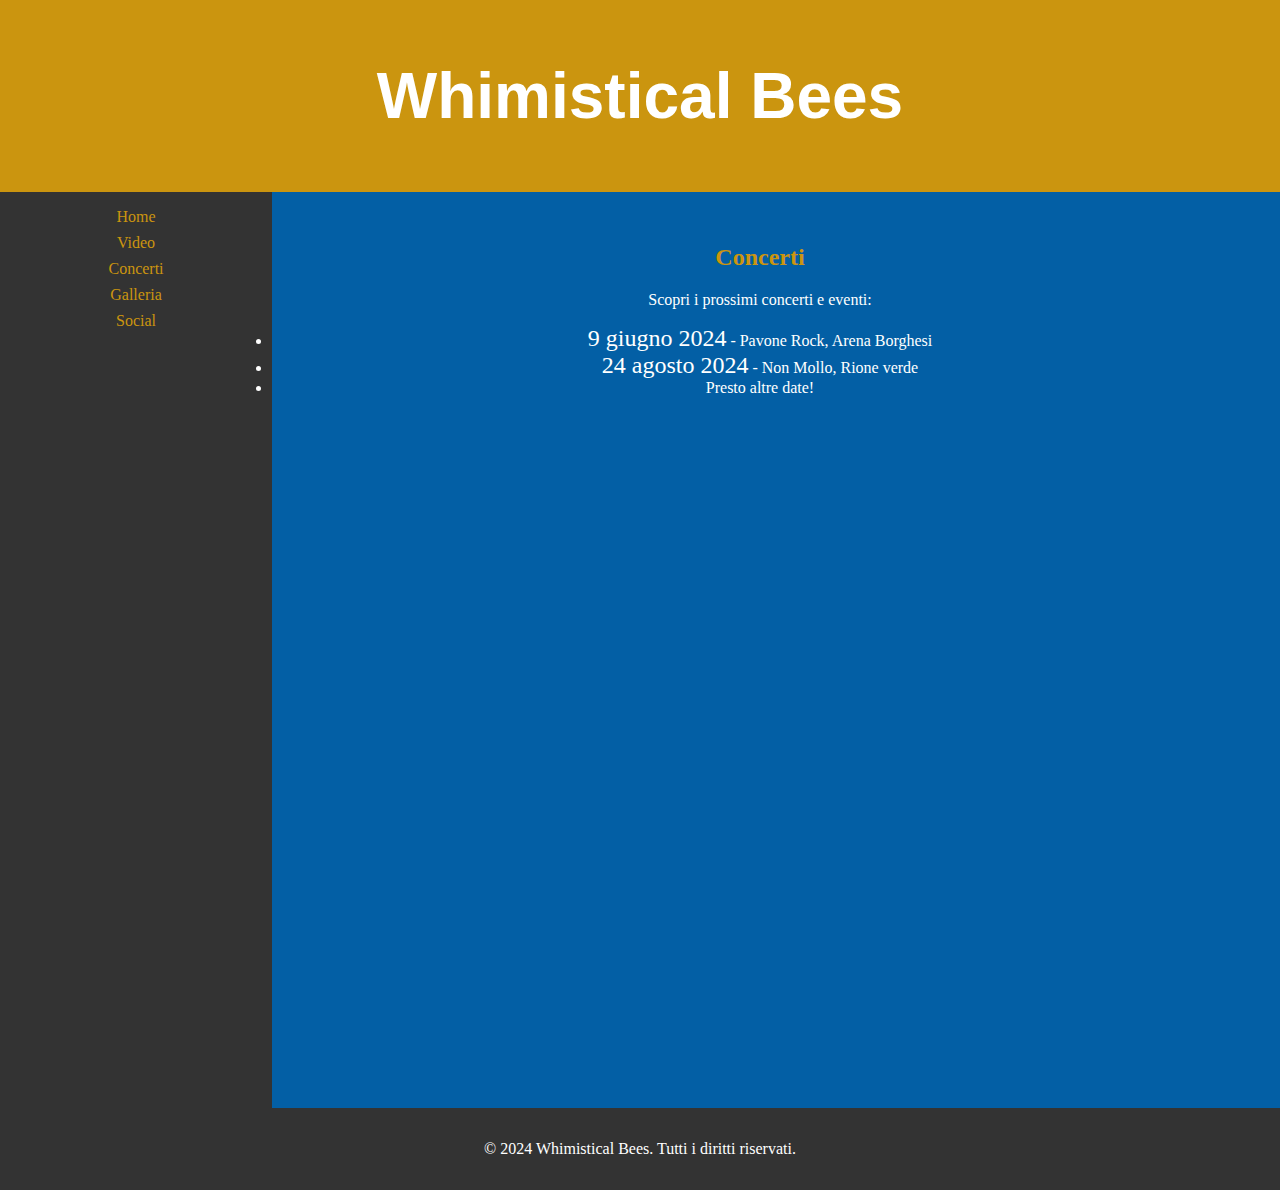
==== concerti.html @ 0d04606f "Create concerti.html" ====
<!DOCTYPE html>
<html lang="it">
<head>
    <link rel="icon" href="favicon.ico.jpg" type="image/jpg">

    <meta charset="UTF-8">
    <meta name="viewport" content="width=device-width, initial-scale=1.0">
    <title>Whimistical Bees - Concerti</title>
    <style>
        body {
            font-family: Times New Roman;
            background-color: #035FA5;
            color: #ffffff;
            margin: 0;
            padding: 0;
        }
        header {
            background-color: #CB950F;
            color: #ffffff;
            padding: 1rem;
            text-align: center;
            font-family: 'Barbra Condensed', sans-serif;
            font-size: 2rem;
        }
        nav {
            background-color: #333;
            color: #fff;
            padding: 0.5rem;
            text-align: center;
            float: left;
            width: 20%;
            height: 100vh;
        }
        nav a {
            display: block;
            color: #CB950F;
            margin: 0.5rem 0;
            text-decoration: none;
        }
        .section {
            padding: 2rem;
            text-align: center;
        }
        .section h2 {
            color: #CB950F;
        }
        .gallery img {
            max-width: 100%;
            height: auto;
            margin: 0.5rem;
        }
        footer {
            clear: both;
            background-color: #333;
            color: #fff;
            padding: 1rem;
            text-align: center;
        }
        .social a {
            color: #CB950F;
            margin: 0 0.5rem;
            text-decoration: none;
        }
        .event-date {
            font-size: 1.2rem;
        }
    </style>
</head>
<body>

    <header>
        <h1>Whimistical Bees</h1>
    </header>

    <nav>
        <a href="index.html">Home</a>
        <a href="video.html">Video</a>
        <a href="concerti.html">Concerti</a>
        <a href="galleria.html">Galleria</a>
        <a href="social.html">Social</a>
    </nav>

    <section class="section">
        <h2>Concerti</h2>
        <p>Scopri i prossimi concerti e eventi:</p>
        <ul>
            <li><span class="event-date" style="font-size: 1.5rem;">9 giugno 2024</span> - Pavone Rock, Arena Borghesi </li>
            <li><span class="event-date" style="font-size: 1.5rem;">24 agosto 2024</span> - Non Mollo, Rione verde </li>
            <li> Presto altre date! </li>
        </ul>
    </section>

    <footer>
        <p>&copy; 2024 Whimistical Bees. Tutti i diritti riservati.</p>
    </footer>

</body>
</html>
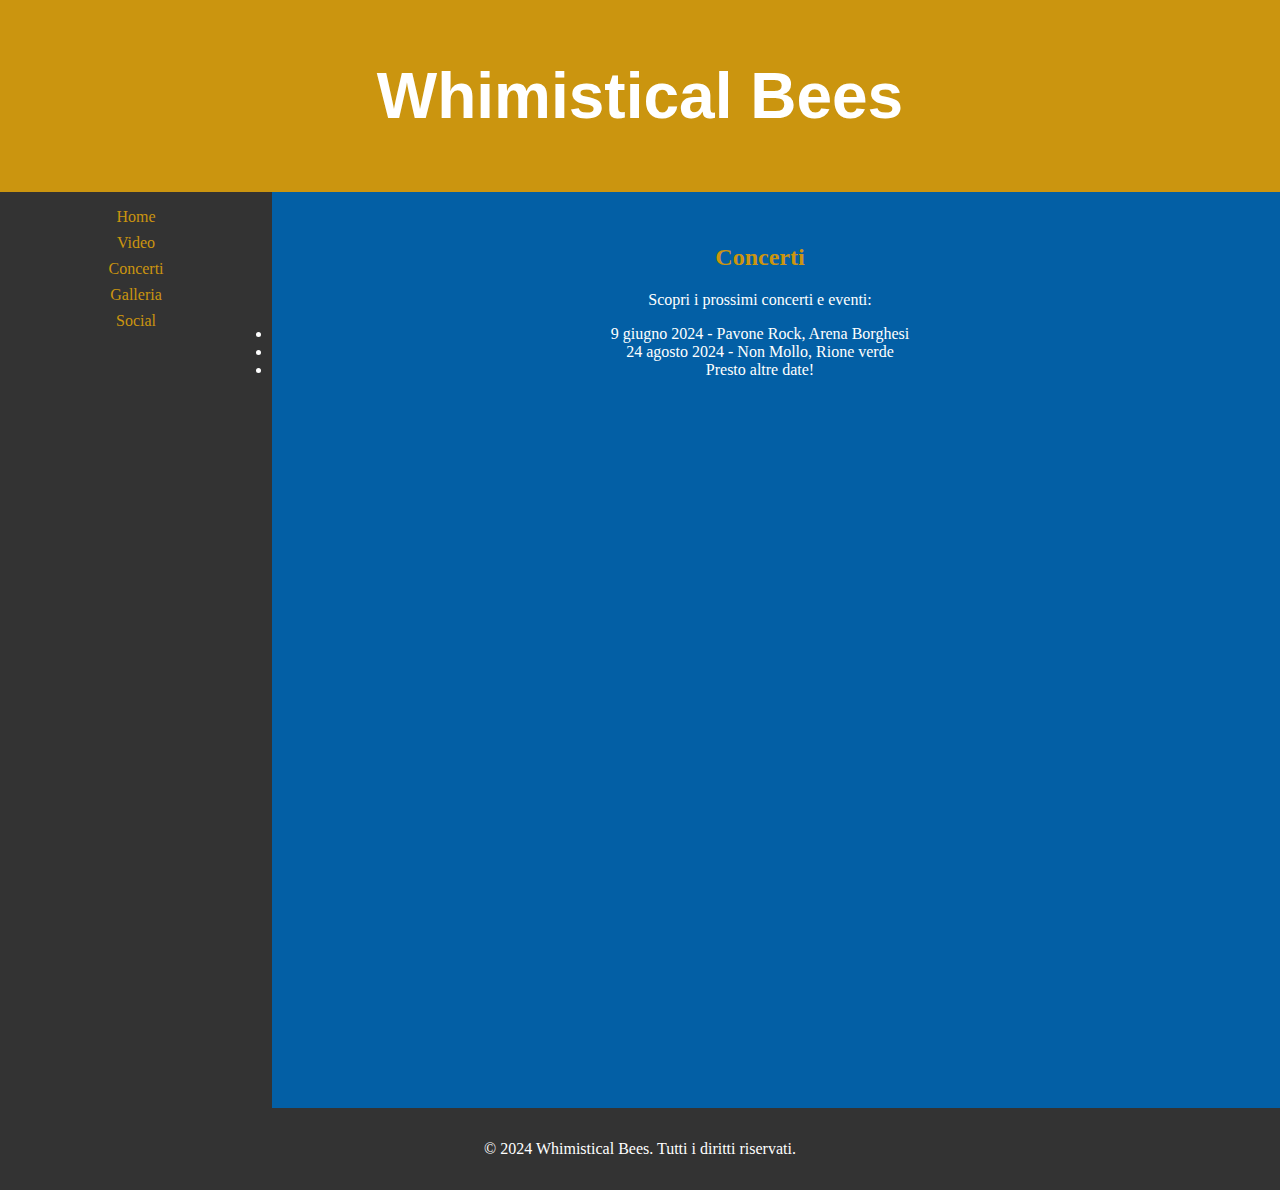
==== commit 89765152: "Update concerti.html" ====
--- a/concerti.html
+++ b/concerti.html
@@ -84,8 +84,8 @@
         <h2>Concerti</h2>
         <p>Scopri i prossimi concerti e eventi:</p>
         <ul>
-            <li><span class="event-date" style="font-size: 1.5rem;">9 giugno 2024</span> - Pavone Rock, Arena Borghesi </li>
-            <li><span class="event-date" style="font-size: 1.5rem;">24 agosto 2024</span> - Non Mollo, Rione verde </li>
+            <li>9 giugno 2024 - <span class="event-location">Pavone Rock, Arena Borghesi</span> </li>
+            <li>24 agosto 2024 - <span class="event-location">Non Mollo, Rione verde</span> </li>
             <li> Presto altre date! </li>
         </ul>
     </section>
@@ -96,3 +96,4 @@
 
 </body>
 </html>
+
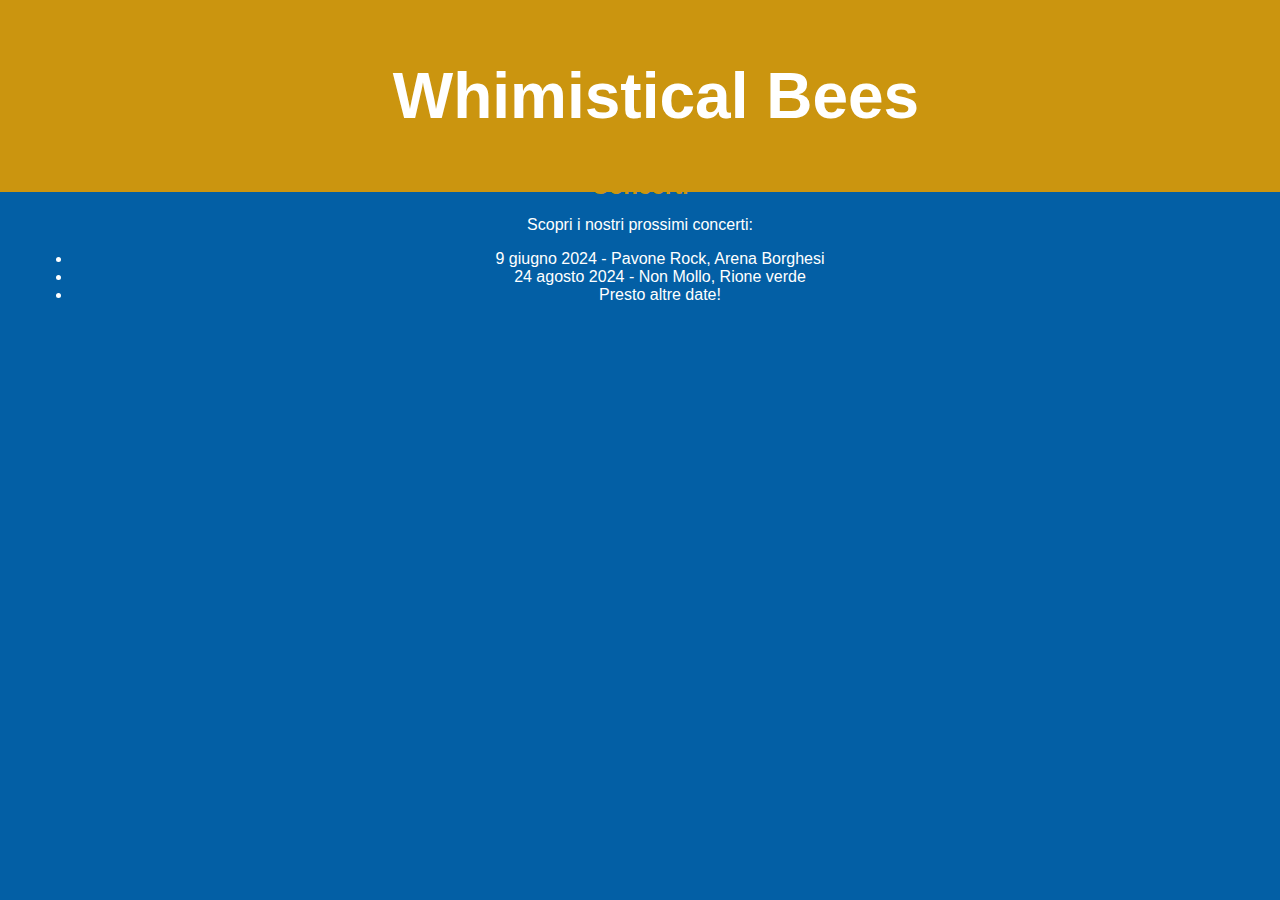
==== commit 65d106c1: "Update concerti.html" ====
--- a/concerti.html
+++ b/concerti.html
@@ -8,7 +8,7 @@
     <title>Whimistical Bees - Concerti</title>
     <style>
         body {
-            font-family: Times New Roman;
+            font-family: 'Helvetica Neue', Helvetica, Arial, sans-serif;
             background-color: #035FA5;
             color: #ffffff;
             margin: 0;
@@ -19,50 +19,25 @@
             color: #ffffff;
             padding: 1rem;
             text-align: center;
-            font-family: 'Barbra Condensed', sans-serif;
             font-size: 2rem;
+            margin-bottom: 2rem;
+            position: fixed;
+            width: 100%;
+            top: 0;
+            z-index: 999;
         }
-        nav {
-            background-color: #333;
-            color: #fff;
-            padding: 0.5rem;
-            text-align: center;
-            float: left;
-            width: 20%;
-            height: 100vh;
-        }
-        nav a {
-            display: block;
-            color: #CB950F;
-            margin: 0.5rem 0;
-            text-decoration: none;
+        .container {
+            margin-top: 120px; /* Altezza dell'header */
+            padding: 2rem;
         }
         .section {
-            padding: 2rem;
             text-align: center;
+            margin-bottom: 2rem;
         }
         .section h2 {
             color: #CB950F;
-        }
-        .gallery img {
-            max-width: 100%;
-            height: auto;
-            margin: 0.5rem;
-        }
-        footer {
-            clear: both;
-            background-color: #333;
-            color: #fff;
-            padding: 1rem;
-            text-align: center;
-        }
-        .social a {
-            color: #CB950F;
-            margin: 0 0.5rem;
-            text-decoration: none;
-        }
-        .event-date {
-            font-size: 1.2rem;
+            font-size: 1.5rem;
+            margin-bottom: 1rem;
         }
     </style>
 </head>
@@ -72,27 +47,17 @@
         <h1>Whimistical Bees</h1>
     </header>
 
-    <nav>
-        <a href="index.html">Home</a>
-        <a href="video.html">Video</a>
-        <a href="concerti.html">Concerti</a>
-        <a href="galleria.html">Galleria</a>
-        <a href="social.html">Social</a>
-    </nav>
-
-    <section class="section">
-        <h2>Concerti</h2>
-        <p>Scopri i prossimi concerti e eventi:</p>
-        <ul>
-            <li>9 giugno 2024 - <span class="event-location">Pavone Rock, Arena Borghesi</span> </li>
-            <li>24 agosto 2024 - <span class="event-location">Non Mollo, Rione verde</span> </li>
-            <li> Presto altre date! </li>
-        </ul>
-    </section>
-
-    <footer>
-        <p>&copy; 2024 Whimistical Bees. Tutti i diritti riservati.</p>
-    </footer>
+    <div class="container">
+        <section class="section">
+            <h2>Concerti</h2>
+            <p>Scopri i nostri prossimi concerti:</p>
+            <ul>
+                <li>9 giugno 2024 - Pavone Rock, Arena Borghesi</li>
+                <li>24 agosto 2024 - Non Mollo, Rione verde</li>
+                <li>Presto altre date!</li>
+            </ul>
+        </section>
+    </div>
 
 </body>
 </html>
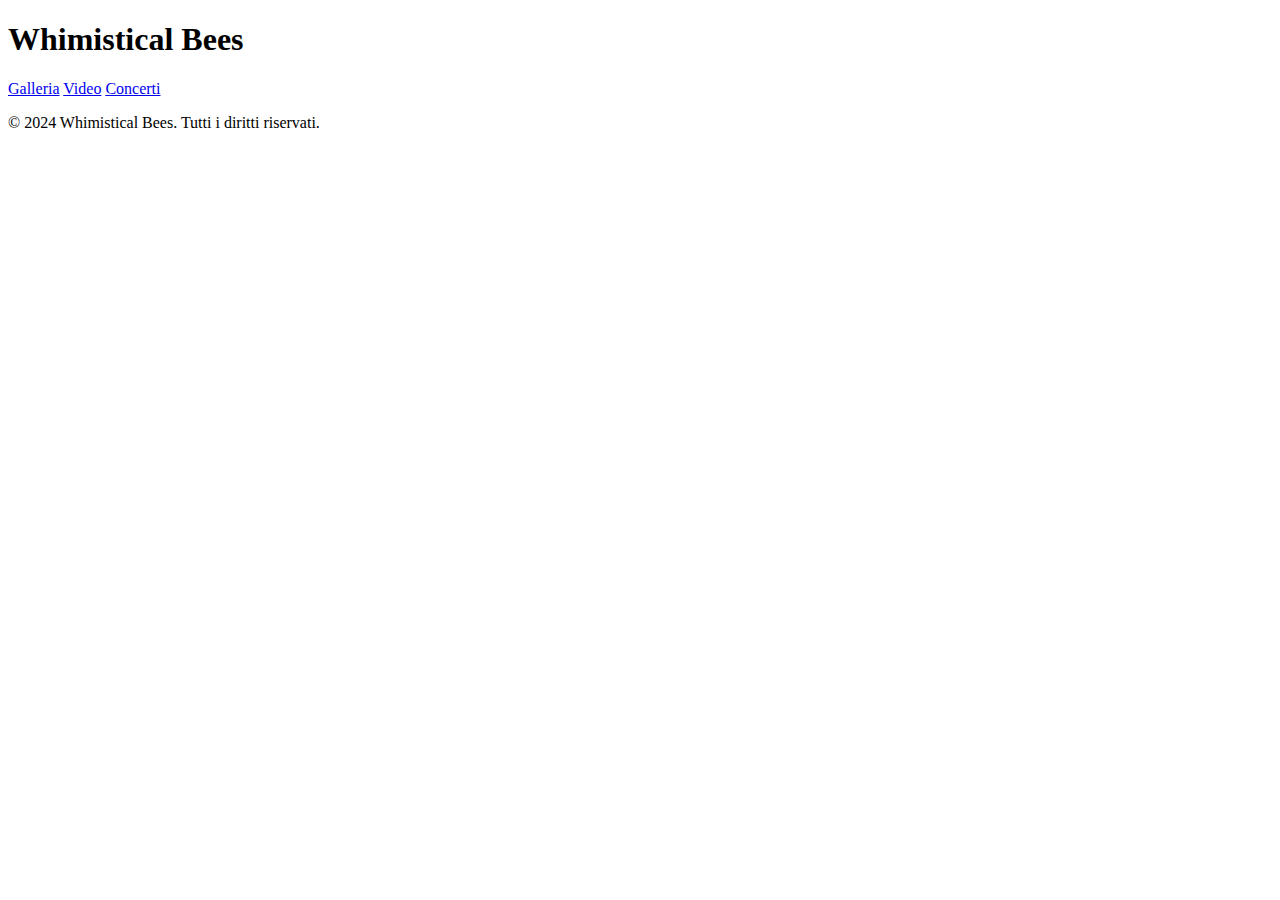
==== commit 235312c0: "Update concerti.html" ====
--- a/concerti.html
+++ b/concerti.html
@@ -6,58 +6,26 @@
     <meta charset="UTF-8">
     <meta name="viewport" content="width=device-width, initial-scale=1.0">
     <title>Whimistical Bees - Concerti</title>
-    <style>
-        body {
-            font-family: 'Helvetica Neue', Helvetica, Arial, sans-serif;
-            background-color: #035FA5;
-            color: #ffffff;
-            margin: 0;
-            padding: 0;
-        }
-        header {
-            background-color: #CB950F;
-            color: #ffffff;
-            padding: 1rem;
-            text-align: center;
-            font-size: 2rem;
-            margin-bottom: 2rem;
-            position: fixed;
-            width: 100%;
-            top: 0;
-            z-index: 999;
-        }
-        .container {
-            margin-top: 120px; /* Altezza dell'header */
-            padding: 2rem;
-        }
-        .section {
-            text-align: center;
-            margin-bottom: 2rem;
-        }
-        .section h2 {
-            color: #CB950F;
-            font-size: 1.5rem;
-            margin-bottom: 1rem;
-        }
-    </style>
+    <link rel="stylesheet" href="style.css">
 </head>
 <body>
 
     <header>
         <h1>Whimistical Bees</h1>
+        <nav>
+            <a href="galleria.html">Galleria</a>
+            <a href="video.html">Video</a>
+            <a href="concerti.html">Concerti</a>
+        </nav>
     </header>
 
     <div class="container">
-        <section class="section">
-            <h2>Concerti</h2>
-            <p>Scopri i nostri prossimi concerti:</p>
-            <ul>
-                <li>9 giugno 2024 - Pavone Rock, Arena Borghesi</li>
-                <li>24 agosto 2024 - Non Mollo, Rione verde</li>
-                <li>Presto altre date!</li>
-            </ul>
-        </section>
+        <!-- Contenuto della pagina Concerti -->
     </div>
+
+    <footer>
+        <p>&copy; 2024 Whimistical Bees. Tutti i diritti riservati.</p>
+    </footer>
 
 </body>
 </html>
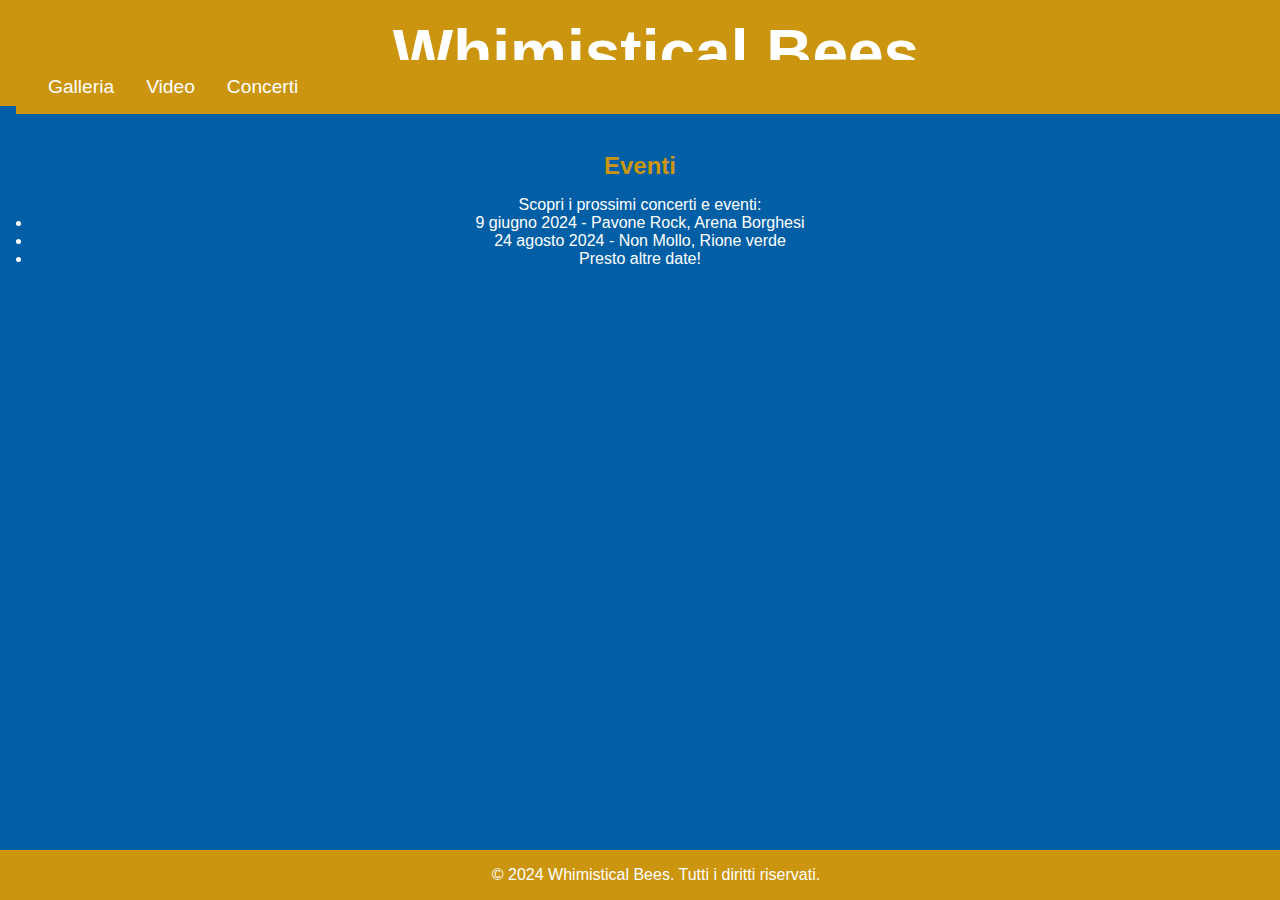
==== commit 5d32c5f8: "Update concerti.html" ====
--- a/concerti.html
+++ b/concerti.html
@@ -2,14 +2,12 @@
 <html lang="it">
 <head>
     <link rel="icon" href="favicon.ico.jpg" type="image/jpg">
-
     <meta charset="UTF-8">
     <meta name="viewport" content="width=device-width, initial-scale=1.0">
     <title>Whimistical Bees - Concerti</title>
     <link rel="stylesheet" href="style.css">
 </head>
 <body>
-
     <header>
         <h1>Whimistical Bees</h1>
         <nav>
@@ -18,15 +16,21 @@
             <a href="concerti.html">Concerti</a>
         </nav>
     </header>
-
     <div class="container">
-        <!-- Contenuto della pagina Concerti -->
+        <section id="concerti" class="section">
+            <h2>Eventi</h2>
+            <p>Scopri i prossimi concerti e eventi:</p>
+            <ul>
+                <li>9 giugno 2024 - Pavone Rock, Arena Borghesi</li>
+                <li>24 agosto 2024 - Non Mollo, Rione verde</li>
+                <li>Presto altre date!</li>
+            </ul>
+        </section>
     </div>
-
     <footer>
         <p>&copy; 2024 Whimistical Bees. Tutti i diritti riservati.</p>
     </footer>
-
 </body>
 </html>
 
+
--- a/style.css
+++ b/style.css
@@ -0,0 +1,77 @@
+/* Reset dei margini e dei padding */
+body, h1, h2, h3, p, ul, li {
+    margin: 0;
+    padding: 0;
+}
+
+/* Stile generale del body */
+body {
+    font-family: 'Helvetica Neue', Helvetica, Arial, sans-serif;
+    background-color: #035FA5;
+    color: #ffffff;
+    margin: 0;
+    padding: 0;
+}
+
+/* Stile dell'header */
+header {
+    background-color: #CB950F;
+    color: #ffffff;
+    padding: 1rem;
+    text-align: center;
+    font-size: 2rem;
+    margin-bottom: 2rem;
+    position: fixed;
+    width: 100%;
+    top: 0;
+    z-index: 999;
+}
+
+/* Stile del menu di navigazione */
+nav {
+    display: flex;
+    justify-content: flex-start;
+    position: fixed;
+    width: 100%;
+    top: 60px; /* Altezza dell'header */
+    background-color: #CB950F;
+    padding: 1rem;
+    z-index: 999;
+}
+
+nav a {
+    color: #ffffff;
+    margin: 0 1rem;
+    text-decoration: none;
+    font-size: 1.2rem;
+}
+
+/* Stile del contenitore principale */
+.container {
+    margin-top: 120px; /* Altezza combinata di header e nav */
+    padding: 2rem;
+}
+
+/* Stile delle sezioni */
+.section {
+    text-align: center;
+    margin-bottom: 2rem;
+}
+
+.section h2 {
+    color: #CB950F;
+    font-size: 1.5rem;
+    margin-bottom: 1rem;
+}
+
+/* Stile del footer */
+footer {
+    background-color: #CB950F;
+    color: #ffffff;
+    padding: 1rem;
+    text-align: center;
+    position: fixed;
+    width: 100%;
+    bottom: 0;
+    z-index: 999;
+}
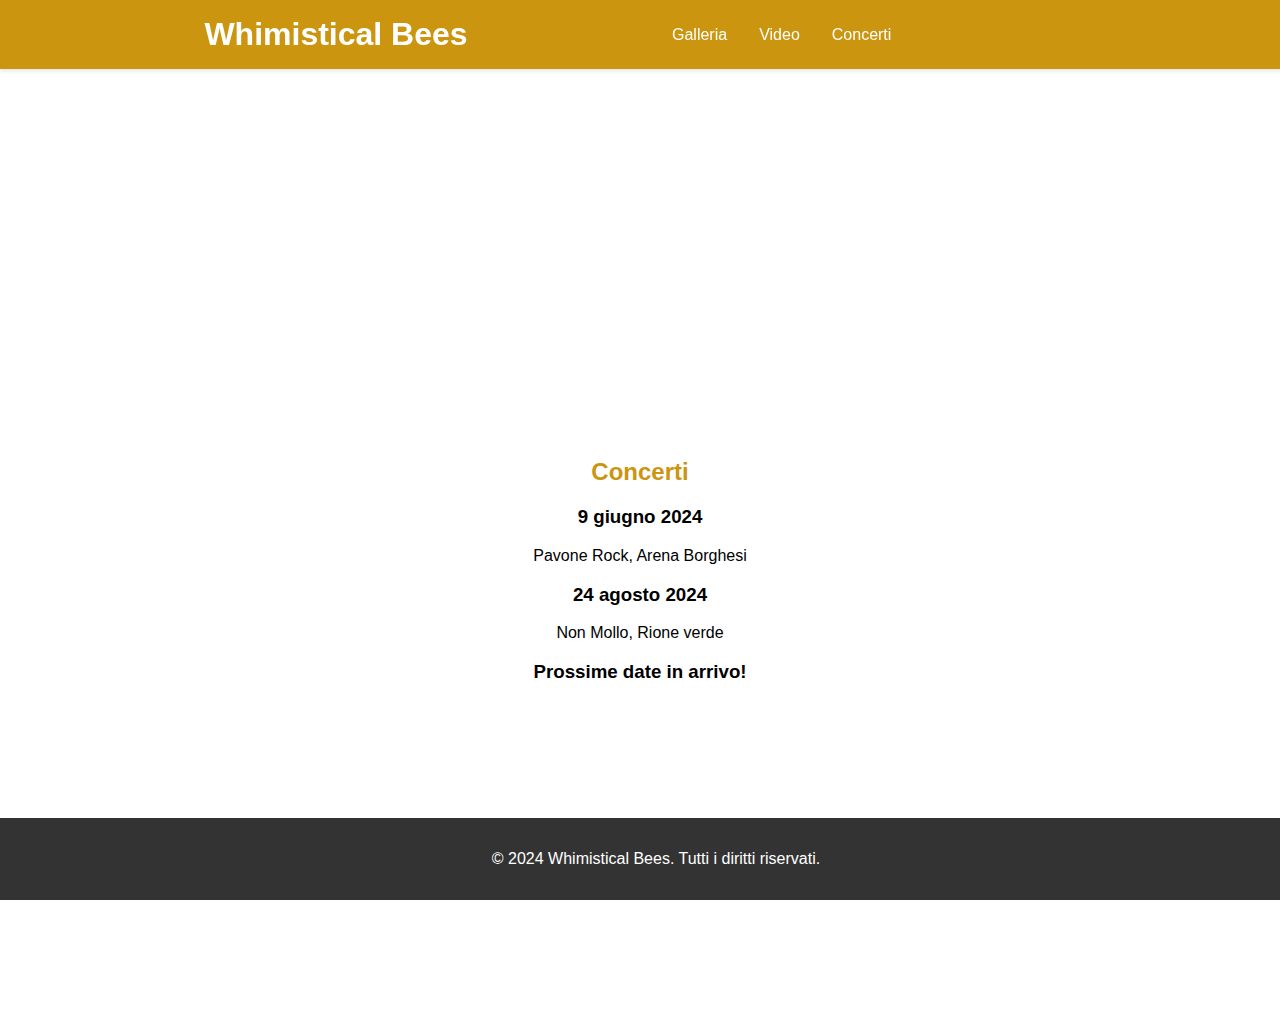
==== commit 1c5c495a: "Update concerti.html" ====
--- a/concerti.html
+++ b/concerti.html
@@ -18,13 +18,20 @@
     </header>
     <div class="container">
         <section id="concerti" class="section">
-            <h2>Eventi</h2>
-            <p>Scopri i prossimi concerti e eventi:</p>
-            <ul>
-                <li>9 giugno 2024 - Pavone Rock, Arena Borghesi</li>
-                <li>24 agosto 2024 - Non Mollo, Rione verde</li>
-                <li>Presto altre date!</li>
-            </ul>
+            <h2>Concerti</h2>
+            <div class="concerti-list">
+                <div class="concerto">
+                    <h3>9 giugno 2024</h3>
+                    <p>Pavone Rock, Arena Borghesi</p>
+                </div>
+                <div class="concerto">
+                    <h3>24 agosto 2024</h3>
+                    <p>Non Mollo, Rione verde</p>
+                </div>
+                <div class="concerto">
+                    <h3>Prossime date in arrivo!</h3>
+                </div>
+            </div>
         </section>
     </div>
     <footer>
--- a/style.css
+++ b/style.css
@@ -1,77 +1,134 @@
-/* Reset dei margini e dei padding */
-body, h1, h2, h3, p, ul, li {
+/* Reset CSS */
+body {
     margin: 0;
     padding: 0;
 }
 
-/* Stile generale del body */
+/* Typography */
 body {
-    font-family: 'Helvetica Neue', Helvetica, Arial, sans-serif;
-    background-color: #035FA5;
-    color: #ffffff;
-    margin: 0;
-    padding: 0;
+    font-family: 'Barbra Condensed', sans-serif;
 }
 
-/* Stile dell'header */
+/* Header */
 header {
     background-color: #CB950F;
     color: #ffffff;
+    display: flex;
+    justify-content: space-between;
+    align-items: center;
     padding: 1rem;
-    text-align: center;
-    font-size: 2rem;
-    margin-bottom: 2rem;
     position: fixed;
+    top: 0;
     width: 100%;
-    top: 0;
-    z-index: 999;
+    z-index: 1000;
+    box-shadow: 0 2px 4px rgba(0, 0, 0, 0.1);
 }
 
-/* Stile del menu di navigazione */
+header h1 {
+    flex: 1;
+    text-align: center;
+    margin: 0;
+}
+
 nav {
     display: flex;
+    flex: 1;
     justify-content: flex-start;
-    position: fixed;
-    width: 100%;
-    top: 60px; /* Altezza dell'header */
-    background-color: #CB950F;
-    padding: 1rem;
-    z-index: 999;
 }
 
 nav a {
     color: #ffffff;
     margin: 0 1rem;
     text-decoration: none;
-    font-size: 1.2rem;
+    transition: color 0.3s ease;
 }
 
-/* Stile del contenitore principale */
-.container {
-    margin-top: 120px; /* Altezza combinata di header e nav */
-    padding: 2rem;
+nav a:hover {
+    color: #CB950F;
 }
 
-/* Stile delle sezioni */
-.section {
+/* Container */
+.container {
+    padding-top: 120px; /* Space for the fixed header */
+    display: flex;
+    flex-direction: column;
+    align-items: center;
+    justify-content: center;
+    height: 100vh;
     text-align: center;
-    margin-bottom: 2rem;
 }
 
+/* Sections */
 .section h2 {
     color: #CB950F;
-    font-size: 1.5rem;
-    margin-bottom: 1rem;
 }
 
-/* Stile del footer */
+/* Footer */
 footer {
-    background-color: #CB950F;
-    color: #ffffff;
+    background-color: #333;
+    color: #fff;
     padding: 1rem;
     text-align: center;
     position: fixed;
+    bottom: 0;
     width: 100%;
-    bottom: 0;
-    z-index: 999;
 }
+
+/* Title Button */
+.title {
+    display: flex;
+    align-items: center;
+    justify-content: center;
+    cursor: pointer;
+    padding: 10px 20px;
+    border: 2px solid #CB950F;
+    border-radius: 5px;
+    transition: background-color 0.3s ease;
+}
+
+.title:hover {
+    background-color: #CB950F;
+    color: #fff;
+}
+
+/* Gallery */
+.gallery-container {
+    width: 100%;
+    overflow: hidden;
+    position: relative;
+    margin-top: 120px; /* Altezza combinata di header e nav */
+}
+
+.gallery-wrapper {
+    display: flex;
+    transition: transform 0.5s ease-in-out;
+}
+
+.gallery-image {
+    width: 100%;
+    min-width: 100%;
+}
+
+.gallery-controls {
+    position: absolute;
+    top: 50%;
+    transform: translateY(-50%);
+    width: 100%;
+    display: flex;
+    justify-content: space-between;
+    padding: 0 1rem;
+    box-sizing: border-box;
+}
+
+.gallery-controls button {
+    background: none;
+    border: none;
+    color: white;
+    font-size: 2rem;
+    cursor: pointer;
+    transition: opacity 0.3s ease-in-out;
+}
+
+.gallery-controls button:hover {
+    opacity: 0.8;
+}
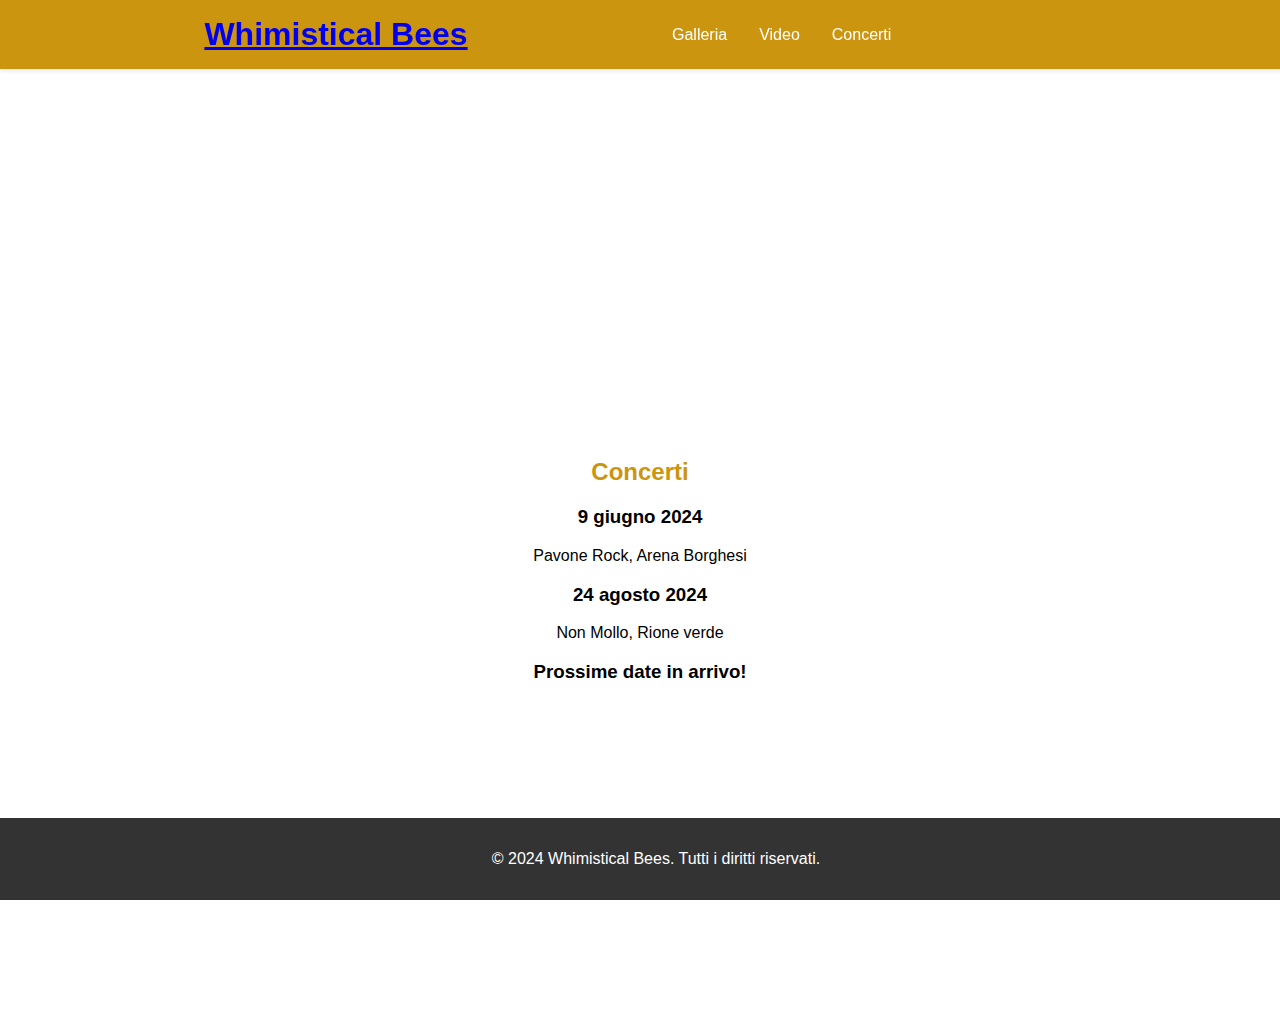
==== commit 493eb553: "Update concerti.html" ====
--- a/concerti.html
+++ b/concerti.html
@@ -9,7 +9,7 @@
 </head>
 <body>
     <header>
-        <h1>Whimistical Bees</h1>
+        <h1><a href="index.html">Whimistical Bees</a></h1>
         <nav>
             <a href="galleria.html">Galleria</a>
             <a href="video.html">Video</a>
